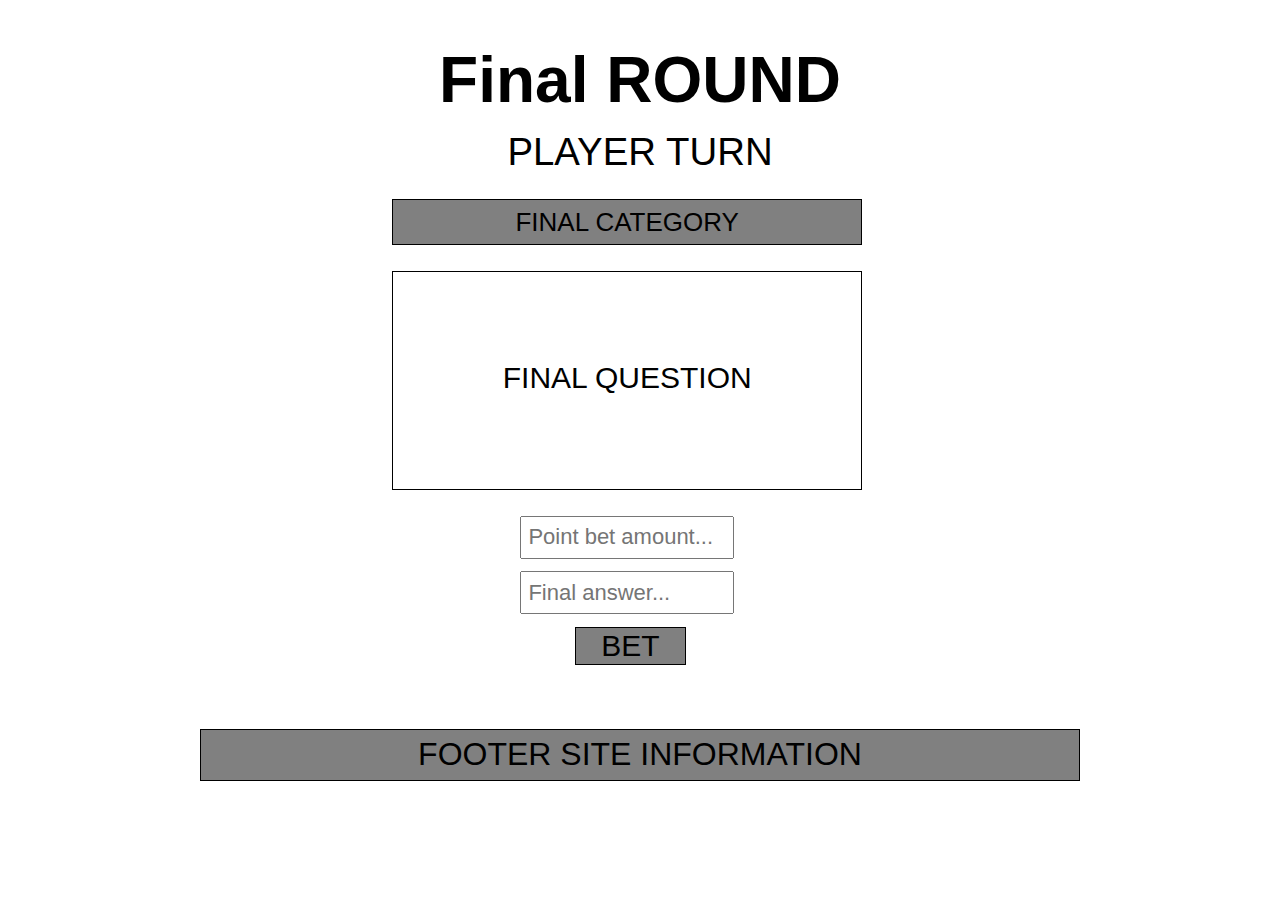
==== final-jeopardy.html @ afaa762e "comments added" ====
<!DOCTYPE html>
<html lang="en">
  <head>
    <meta charset="UTF-8" />
    <meta http-equiv="X-UA-Compatible" content="IE=edge" />
    <meta name="viewport" content="width=device-width, initial-scale=1.0" />
    <link rel="stylesheet" href="styles/styles_final_jeoprady.css">
    <title>Final Jeopardy</title>
  </head>
  <body>
    <!-- Do not change the script source. Allows import/export to work. -->
    <script src="./scripts/index.js" type="module"></script>

    <h1>Final ROUND</h1>

    <div class = "player-turn">PLAYER TURN</div>

    <div class="final-parent">

        <div class = "final-category">FINAL CATEGORY</div>
        <div class="final-question">FINAL QUESTION</div>
    </div>

    <div class=" input-parent">

      <input class= "user-input" placeholder="Point bet amount..."> </input>
      <input class= "user-input" placeholder="Final answer..."> </input>
    </div>

    <div class="bet-div">
        <button class="bet-button">BET</button>
    </div>

     
    <footer>FOOTER SITE INFORMATION</footer>


  </body>
  
</html>
---- styles/styles_final_jeoprady.css ----
h1 {
    font-size: 5vw;
    text-align: center;
    font-family: Arial, Helvetica, sans-serif;
    margin-bottom: 1vw;
}

.player-turn {
    font-size: 3vw;
    text-align: center;
    font-family: Arial, Helvetica, sans-serif;
    margin-bottom: 1vw;
}



.final-parent {
    display: flex;
    flex-direction: column;
    margin-right: 32vw ;
    margin-left:  30vw;
    margin-top: 2vw;
}

.final-category {
    background-color: gray;
    border: 1px solid black;
    font-family: Arial, Helvetica, sans-serif;
    text-align: center;
    font-size: 26px;
    padding-top: .5vw;
    padding-bottom: .5vw;
}


.final-question {
    display:flex;
    justify-content: center;
    border: 1px solid black;
    margin-top: 2vw;
    height: 10vw;
    text-align: center;
    padding-top: 7vw;
    font-family: Arial, Helvetica, sans-serif;
    font-size: 30px;
}


.input-parent {
    display: flex;
    flex-direction: column;
    margin-right: 42vw ;
    margin-left:  40vw;
    margin-top: 1vw;
}
    
.user-input {
    margin-top: 1vw;
    font-family: Arial, Helvetica, sans-serif;
    font-size: 22px;
    padding: .5vw;
}



.bet-div {
    display: flex;
    justify-content: center;
} 

.bet-button {
    font-family: Arial, Helvetica, sans-serif;
    font-size: 30px;
    padding-left: 2vw;
    padding-right: 2vw;
    background-color: gray;
    border: 1px solid black;
    margin-top: 1vw;
    margin-right: 1.5vw;
} 


footer {
    background-color: gray;
    border: 1px solid black;
    text-align: center;
    margin-top: 5vw;
    margin-right: 15vw ;
    margin-left:  15vw;
    font-family: Arial, Helvetica, sans-serif;
    font-size: 2em;
    padding: .5vw;
}
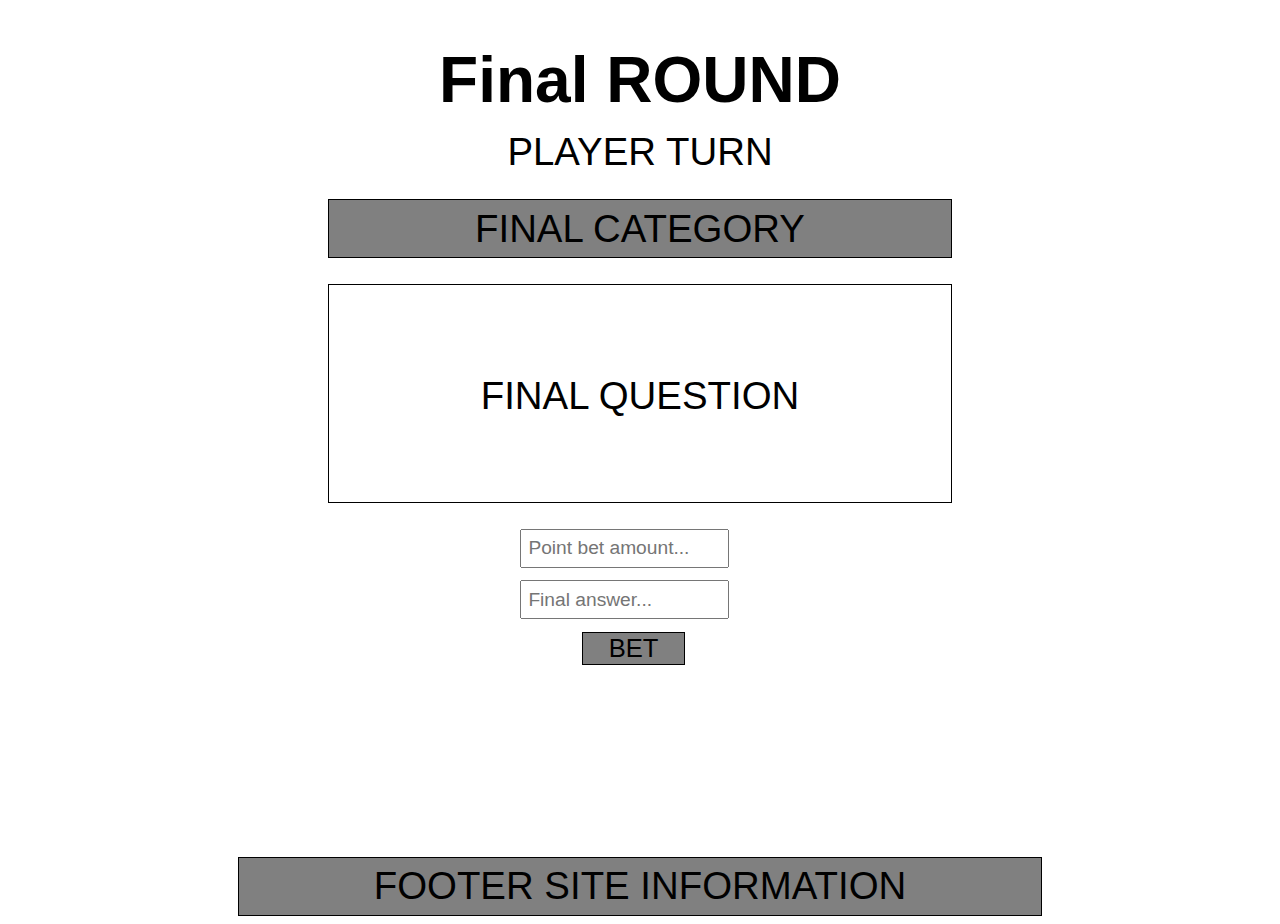
==== commit ad91b4c2: "responsive" ====
--- a/final-jeopardy.html
+++ b/final-jeopardy.html
@@ -25,10 +25,13 @@
 
       <input class= "user-input" placeholder="Point bet amount..."> </input>
       <input class= "user-input" placeholder="Final answer..."> </input>
-    </div>
 
-    <div class="bet-div">
-        <button class="bet-button">BET</button>
+      <div class="bet-div">
+          <button class="bet-button">BET</button> 
+      </div>
+      <!-- button inside div used to center content -->
+      
+
     </div>
 
      
--- a/styles/styles_final_jeoprady.css
+++ b/styles/styles_final_jeoprady.css
@@ -17,8 +17,8 @@
 .final-parent {
     display: flex;
     flex-direction: column;
-    margin-right: 32vw ;
-    margin-left:  30vw;
+    margin-right: 25vw ;
+    margin-left:  25vw;
     margin-top: 2vw;
 }
 
@@ -27,7 +27,7 @@
     border: 1px solid black;
     font-family: Arial, Helvetica, sans-serif;
     text-align: center;
-    font-size: 26px;
+    font-size: 3vw;
     padding-top: .5vw;
     padding-bottom: .5vw;
 }
@@ -42,22 +42,25 @@
     text-align: center;
     padding-top: 7vw;
     font-family: Arial, Helvetica, sans-serif;
-    font-size: 30px;
+    font-size: 3vw;
 }
 
 
 .input-parent {
     display: flex;
     flex-direction: column;
-    margin-right: 42vw ;
+    margin-right: 40vw ;
     margin-left:  40vw;
     margin-top: 1vw;
+    justify-content: center;
 }
     
-.user-input {
+.user-input {display: flex;
+    justify-content: center;
     margin-top: 1vw;
     font-family: Arial, Helvetica, sans-serif;
-    font-size: 22px;
+    width: 15vw;
+    font-size: 1.5vw;
     padding: .5vw;
 }
 
@@ -70,27 +73,31 @@
 
 .bet-button {
     font-family: Arial, Helvetica, sans-serif;
-    font-size: 30px;
-    padding-left: 2vw;
-    padding-right: 2vw;
+    font-size: 2vw;
     background-color: gray;
     border: 1px solid black;
     margin-top: 1vw;
-    margin-right: 1.5vw;
-} 
+    width: 8vw;
+    margin-right: 1vw;
+    } 
+
+/* <!-- WHY WHEN MEDIA UNCENTERED --> */
+
 
 
 footer {
     background-color: gray;
     border: 1px solid black;
     text-align: center;
-    margin-top: 5vw;
-    margin-right: 15vw ;
-    margin-left:  15vw;
+    margin-top: 15vw;
+    margin-right: 18vw ;
+    margin-left:  18vw;
     font-family: Arial, Helvetica, sans-serif;
-    font-size: 2em;
-    padding: .5vw;
-}
+    font-size: 3vw;
+    padding: .5vw;}
+
+
+
 
         
 
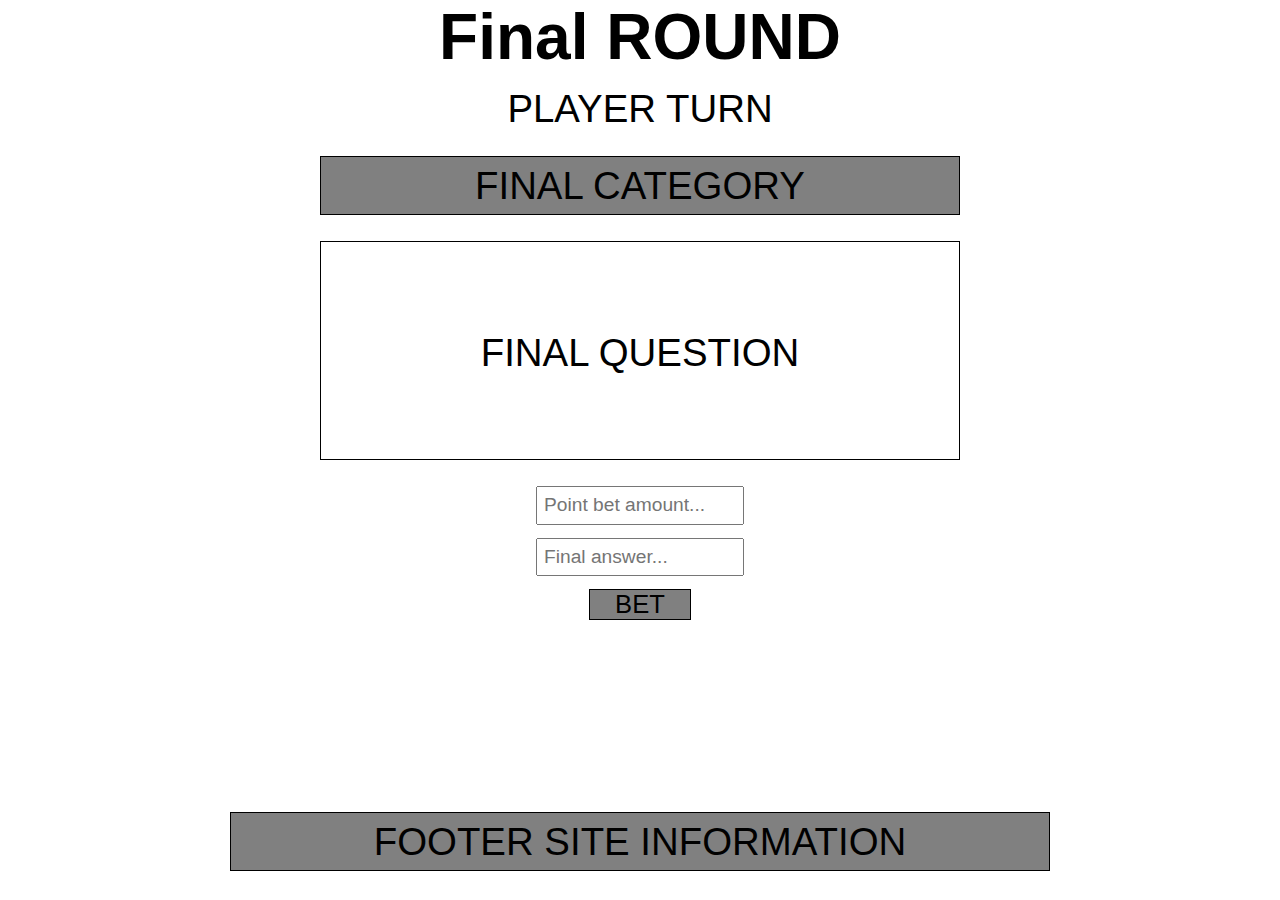
==== commit 74a0dbcd: "jeoprday" ====
--- a/final-jeopardy.html
+++ b/final-jeopardy.html
@@ -5,7 +5,7 @@
     <meta http-equiv="X-UA-Compatible" content="IE=edge" />
     <meta name="viewport" content="width=device-width, initial-scale=1.0" />
     <link rel="stylesheet" href="styles/styles_final_jeoprady.css">
-    <title>Final Jeopardy</title>
+    <title>Final JEOPARDY</title>
   </head>
   <body>
     <!-- Do not change the script source. Allows import/export to work. -->
--- a/styles/styles_final_jeoprady.css
+++ b/styles/styles_final_jeoprady.css
@@ -1,3 +1,9 @@
+* {
+    margin: 0;
+    padding: 0;
+}
+
+
 h1 {
     font-size: 5vw;
     text-align: center;
@@ -49,10 +55,8 @@
 .input-parent {
     display: flex;
     flex-direction: column;
-    margin-right: 40vw ;
-    margin-left:  40vw;
     margin-top: 1vw;
-    justify-content: center;
+    align-items: center;
 }
     
 .user-input {display: flex;
@@ -63,7 +67,6 @@
     font-size: 1.5vw;
     padding: .5vw;
 }
-
 
 
 .bet-div {
@@ -78,11 +81,7 @@
     border: 1px solid black;
     margin-top: 1vw;
     width: 8vw;
-    margin-right: 1vw;
-    } 
-
-/* <!-- WHY WHEN MEDIA UNCENTERED --> */
-
+} 
 
 
 footer {
@@ -94,7 +93,8 @@
     margin-left:  18vw;
     font-family: Arial, Helvetica, sans-serif;
     font-size: 3vw;
-    padding: .5vw;}
+    padding: .5vw;
+}
 
 
 
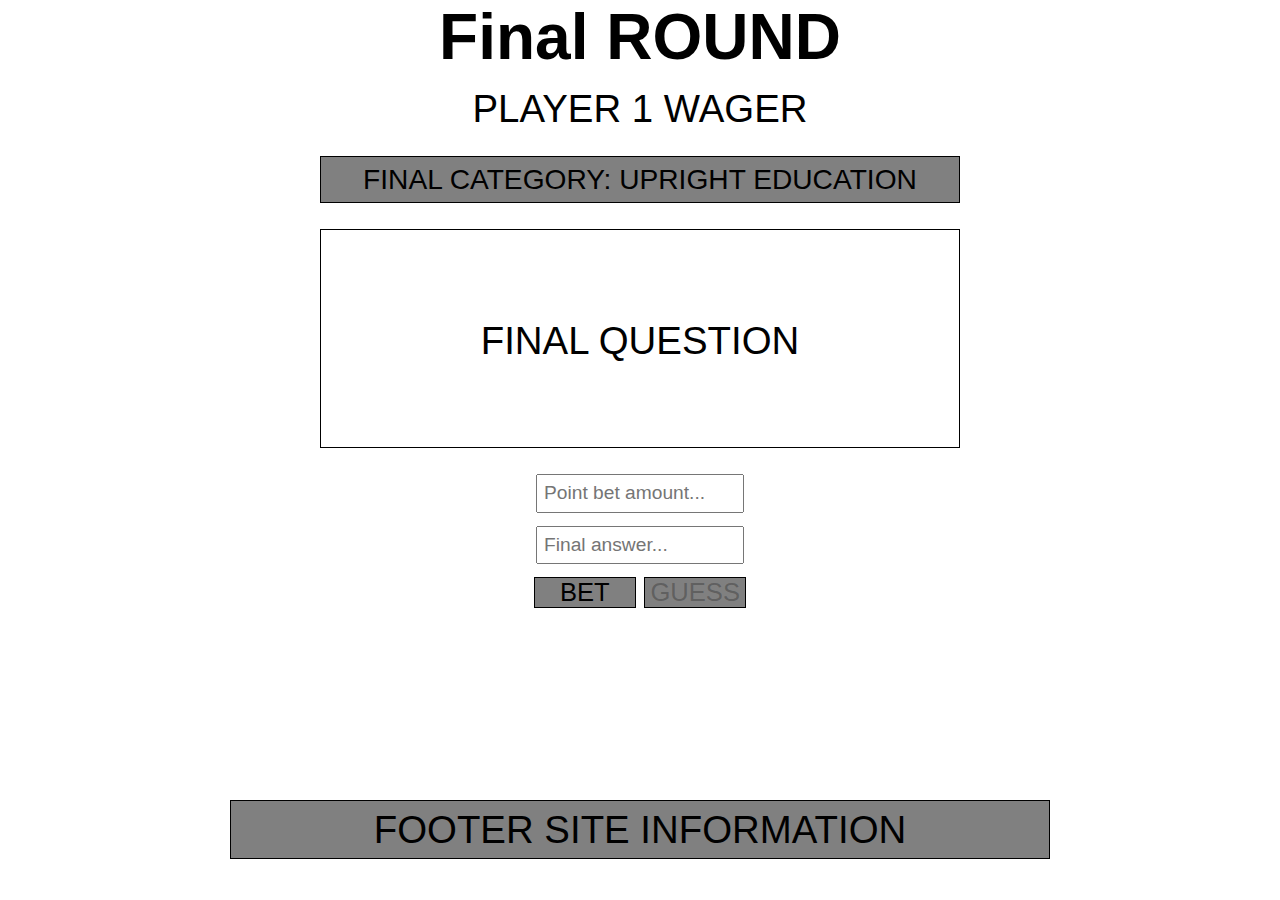
==== commit 6cee05e7: "final round" ====
--- a/final-jeopardy.html
+++ b/final-jeopardy.html
@@ -13,21 +13,22 @@
 
     <h1>Final ROUND</h1>
 
-    <div class = "player-turn">PLAYER TURN</div>
+    <div class = "player-turn">PLAYER 1 WAGER</div>
 
     <div class="final-parent">
 
-        <div class = "final-category">FINAL CATEGORY</div>
+        <div class = "final-category">FINAL CATEGORY: UPRIGHT EDUCATION</div>
         <div class="final-question">FINAL QUESTION</div>
     </div>
 
     <div class=" input-parent">
 
-      <input class= "user-input" placeholder="Point bet amount..."> </input>
-      <input class= "user-input" placeholder="Final answer..."> </input>
+      <input id= "user-input" placeholder="Point bet amount..."> </input>
+      <input id= "user-input2" placeholder="Final answer..."> </input>
 
       <div class="bet-div">
-          <button class="bet-button">BET</button> 
+          <button id="bet-button">BET</button>
+          <button id="guess-button">GUESS</button> 
       </div>
       <!-- button inside div used to center content -->
       
@@ -39,5 +40,6 @@
 
 
   </body>
-  
+  <script src="final-jeopardy.js" type="module" ></script>
+
 </html>
--- a/styles/styles_final_jeoprady.css
+++ b/styles/styles_final_jeoprady.css
@@ -33,7 +33,7 @@
     border: 1px solid black;
     font-family: Arial, Helvetica, sans-serif;
     text-align: center;
-    font-size: 3vw;
+    font-size: 2.2vw;
     padding-top: .5vw;
     padding-bottom: .5vw;
 }
@@ -59,7 +59,7 @@
     align-items: center;
 }
     
-.user-input {display: flex;
+#user-input,#user-input2 {display: flex;
     justify-content: center;
     margin-top: 1vw;
     font-family: Arial, Helvetica, sans-serif;
@@ -72,9 +72,10 @@
 .bet-div {
     display: flex;
     justify-content: center;
+    gap: .5em;
 } 
 
-.bet-button {
+#bet-button {
     font-family: Arial, Helvetica, sans-serif;
     font-size: 2vw;
     background-color: gray;
@@ -83,6 +84,14 @@
     width: 8vw;
 } 
 
+#guess-button {
+    font-family: Arial, Helvetica, sans-serif;
+    font-size: 2vw;
+    background-color: gray;
+    border: 1px solid black;
+    margin-top: 1vw;
+    width: 8vw;
+}
 
 footer {
     background-color: gray;
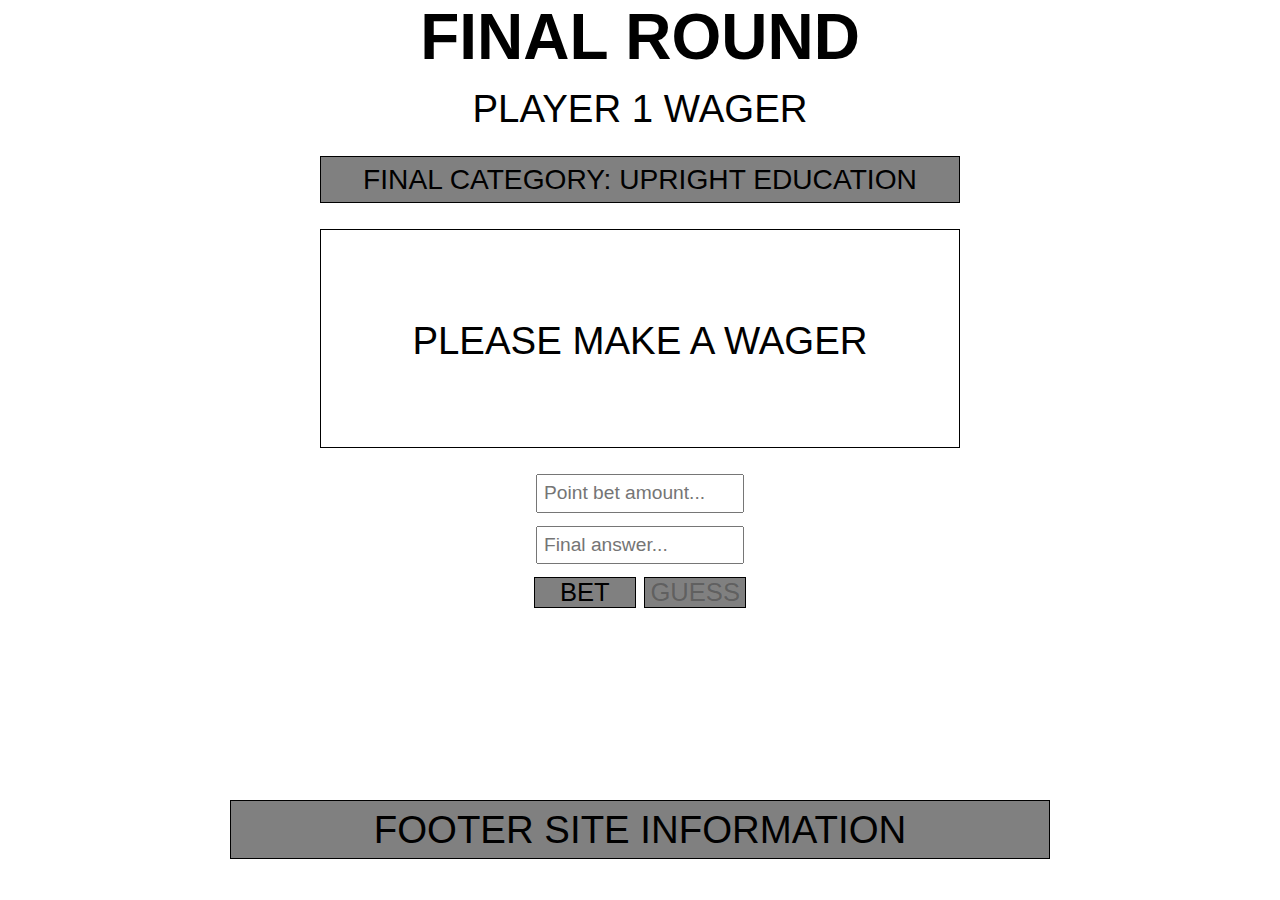
==== commit 386f2f2a: "version working" ====
--- a/final-jeopardy.html
+++ b/final-jeopardy.html
@@ -11,14 +11,14 @@
     <!-- Do not change the script source. Allows import/export to work. -->
     <script src="./scripts/index.js" type="module"></script>
 
-    <h1>Final ROUND</h1>
+    <h1>FINAL ROUND</h1>
 
-    <div class = "player-turn">PLAYER 1 WAGER</div>
+    <div id = "player-turn">PLAYER 1 WAGER</div>
 
     <div class="final-parent">
 
         <div class = "final-category">FINAL CATEGORY: UPRIGHT EDUCATION</div>
-        <div class="final-question">FINAL QUESTION</div>
+        <div id="final-question">PLEASE MAKE A WAGER</div>
     </div>
 
     <div class=" input-parent">
--- a/styles/styles_final_jeoprady.css
+++ b/styles/styles_final_jeoprady.css
@@ -11,7 +11,7 @@
     margin-bottom: 1vw;
 }
 
-.player-turn {
+#player-turn {
     font-size: 3vw;
     text-align: center;
     font-family: Arial, Helvetica, sans-serif;
@@ -39,7 +39,7 @@
 }
 
 
-.final-question {
+#final-question {
     display:flex;
     justify-content: center;
     border: 1px solid black;
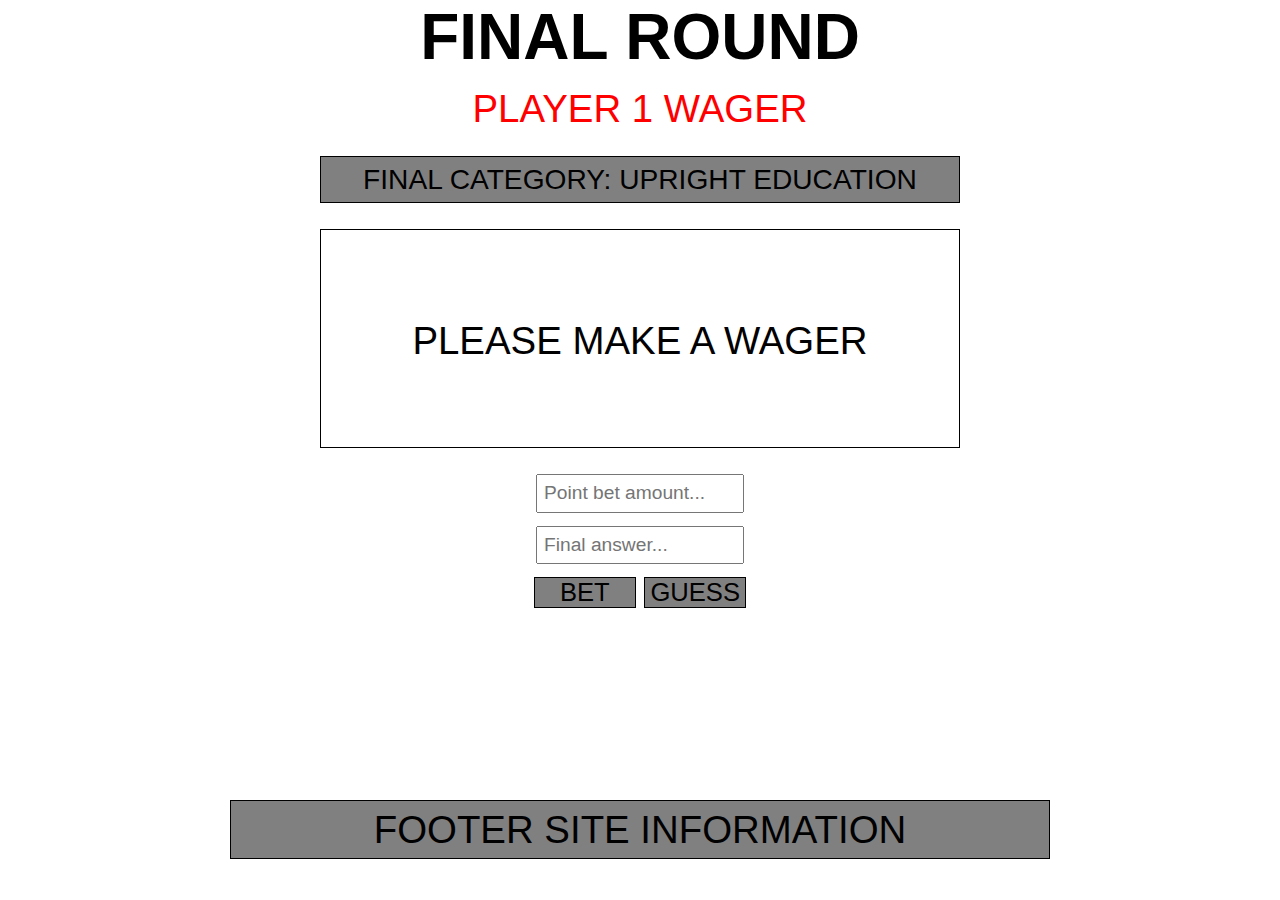
==== commit ef395757: "new additions" ====
--- a/final-jeopardy.html
+++ b/final-jeopardy.html
@@ -40,6 +40,6 @@
 
 
   </body>
-  <script src="final-jeopardy.js" type="module" ></script>
+  <script src="./final-jeopardy.html" type="module" ></script>
 
 </html>
--- a/styles/styles_final_jeoprady.css
+++ b/styles/styles_final_jeoprady.css
@@ -16,6 +16,7 @@
     text-align: center;
     font-family: Arial, Helvetica, sans-serif;
     margin-bottom: 1vw;
+    color: red;
 }
 
 
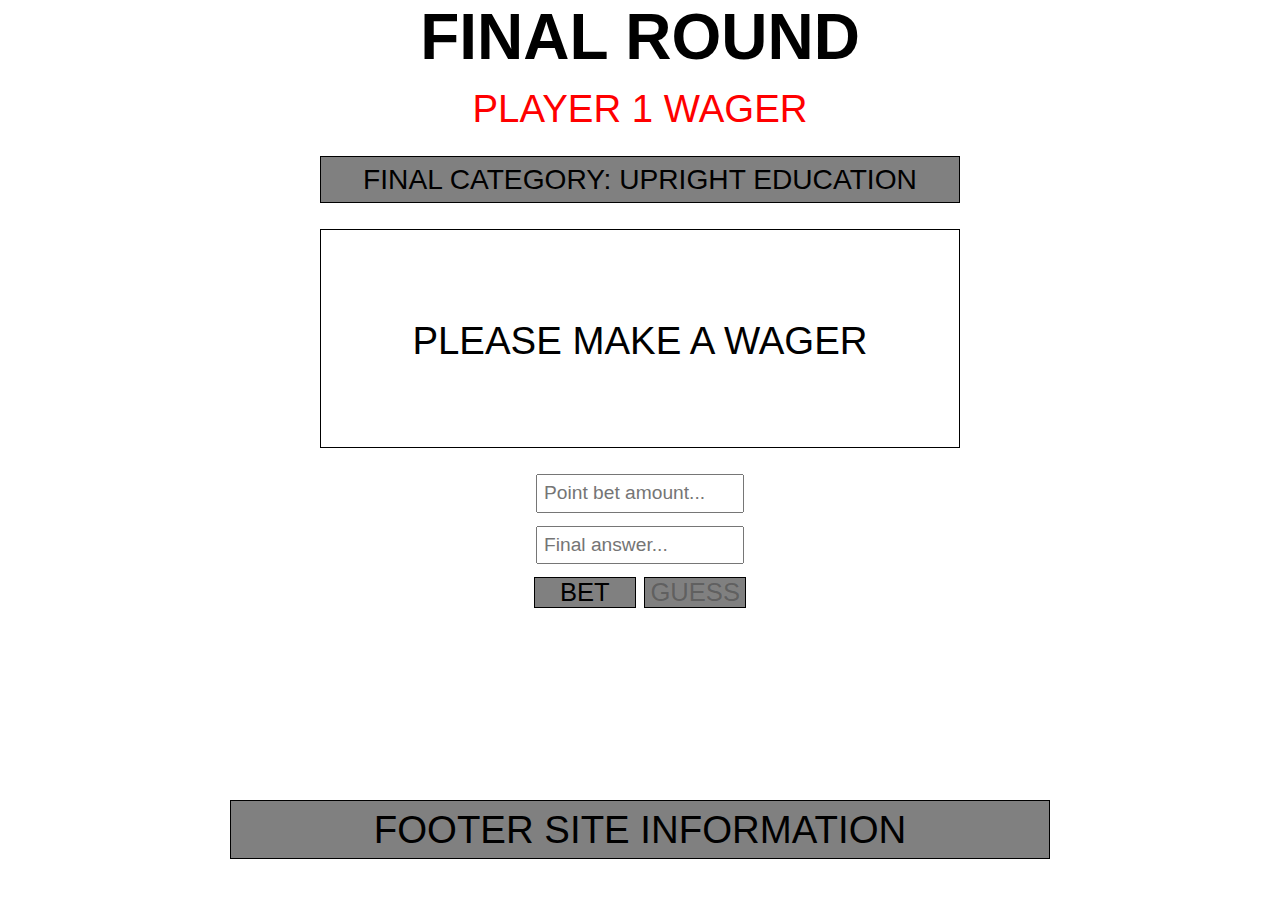
==== commit 36accabb: "fixed pass" ====
--- a/final-jeopardy.html
+++ b/final-jeopardy.html
@@ -40,6 +40,6 @@
 
 
   </body>
-  <script src="./final-jeopardy.html" type="module" ></script>
+  <script src="./scripts/final-jeopardy.js" type="module" ></script>
 
 </html>
